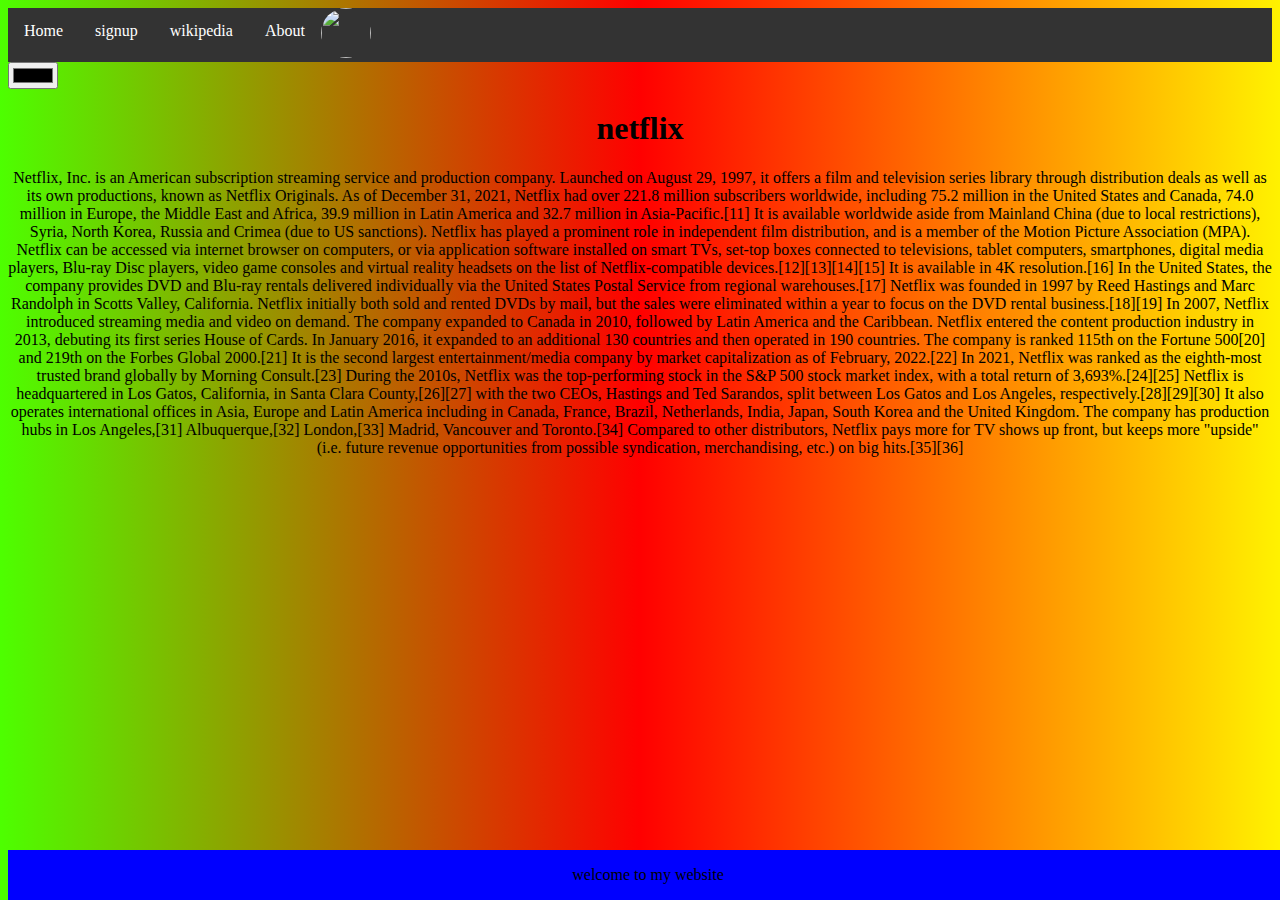
==== index.html @ de66b9bc "Add files via upload" ====
<!DOCTYPE html>
<html lang="en">
  <head>
    <title>Netflix</title>
    <link rel="stylesheet" href="style.css" />
  </head>
  <body>
    <ul>
      <li><a class="active" href="index.html">Home</a></li>
      <li><a href="signup.html">signup</a></li>
      <li><a href="https://en.wikipedia.org/wiki/Netflix">wikipedia</a></li>
      <li><a href="#about">About</a></li>
      <li>
        <script>
          function changeBG() {
            var newColor = document.getElementById("colorPicker").value;
            document.body.style.background = newColor;
          }
        </script>
      </li>
      <li>
        <img
          id="batata"
          src="https://www.kindpng.com/picc/m/285-2855863_a-festival-celebrating-tractors-round-profile-picture-placeholder.png"
        />
      </li>
    </ul>
    <input type="color" id="colorPicker" onchange="changeBG()" />
    <div id="MyBox"></div>
    <center>
      <h1>netflix</h1>
      <p>
        Netflix, Inc. is an American subscription streaming service and
        production company. Launched on August 29, 1997, it offers a film and
        television series library through distribution deals as well as its own
        productions, known as Netflix Originals. As of December 31, 2021,
        Netflix had over 221.8 million subscribers worldwide, including 75.2
        million in the United States and Canada, 74.0 million in Europe, the
        Middle East and Africa, 39.9 million in Latin America and 32.7 million
        in Asia-Pacific.[11] It is available worldwide aside from Mainland China
        (due to local restrictions), Syria, North Korea, Russia and Crimea (due
        to US sanctions). Netflix has played a prominent role in independent
        film distribution, and is a member of the Motion Picture Association
        (MPA). Netflix can be accessed via internet browser on computers, or via
        application software installed on smart TVs, set-top boxes connected to
        televisions, tablet computers, smartphones, digital media players,
        Blu-ray Disc players, video game consoles and virtual reality headsets
        on the list of Netflix-compatible devices.[12][13][14][15] It is
        available in 4K resolution.[16] In the United States, the company
        provides DVD and Blu-ray rentals delivered individually via the United
        States Postal Service from regional warehouses.[17] Netflix was founded
        in 1997 by Reed Hastings and Marc Randolph in Scotts Valley, California.
        Netflix initially both sold and rented DVDs by mail, but the sales were
        eliminated within a year to focus on the DVD rental business.[18][19] In
        2007, Netflix introduced streaming media and video on demand. The
        company expanded to Canada in 2010, followed by Latin America and the
        Caribbean. Netflix entered the content production industry in 2013,
        debuting its first series House of Cards. In January 2016, it expanded
        to an additional 130 countries and then operated in 190 countries. The
        company is ranked 115th on the Fortune 500[20] and 219th on the Forbes
        Global 2000.[21] It is the second largest entertainment/media company by
        market capitalization as of February, 2022.[22] In 2021, Netflix was
        ranked as the eighth-most trusted brand globally by Morning Consult.[23]
        During the 2010s, Netflix was the top-performing stock in the S&P 500
        stock market index, with a total return of 3,693%.[24][25] Netflix is
        headquartered in Los Gatos, California, in Santa Clara County,[26][27]
        with the two CEOs, Hastings and Ted Sarandos, split between Los Gatos
        and Los Angeles, respectively.[28][29][30] It also operates
        international offices in Asia, Europe and Latin America including in
        Canada, France, Brazil, Netherlands, India, Japan, South Korea and the
        United Kingdom. The company has production hubs in Los Angeles,[31]
        Albuquerque,[32] London,[33] Madrid, Vancouver and Toronto.[34] Compared
        to other distributors, Netflix pays more for TV shows up front, but
        keeps more "upside" (i.e. future revenue opportunities from possible
        syndication, merchandising, etc.) on big hits.[35][36]
      </p>
    </center>
    <footer>
      <p>welcome to my website</p>
    </footer>
    <script>
      function changeBG() {
        var newColor = document.getElementById("colorPicker").value;
        document.body.style.background = newColor;
      }
    </script>
  </body>
</html>
---- style.css ----
ul {
  list-style-type: none;
  margin: 0;
  padding: 0;
  overflow: hidden;
  background-color: #333;
}

li {
  float: left;
}

li a {
  display: block;
  color: white;
  text-align: center;
  padding: 14px 16px;
  text-decoration: none;
}

li a:hover {
  background-color: rgb(0, 0, 0);
}

body {
  background-image: linear-gradient(
    to left,
    rgb(255, 242, 0),
    rgb(255, 0, 0),
    rgb(77, 255, 0)
  );
}

#MyBox {
  width: 150;
  height: 150;
  background-color: red, blue, orangered;
}

#batata {
  width: 50px;
  height: 50px;
  border-radius: 50%;
}

footer {
  text-align: center;
  background-color: blue;
  position: absolute;
  bottom: 0px;
  width: 100%;
}
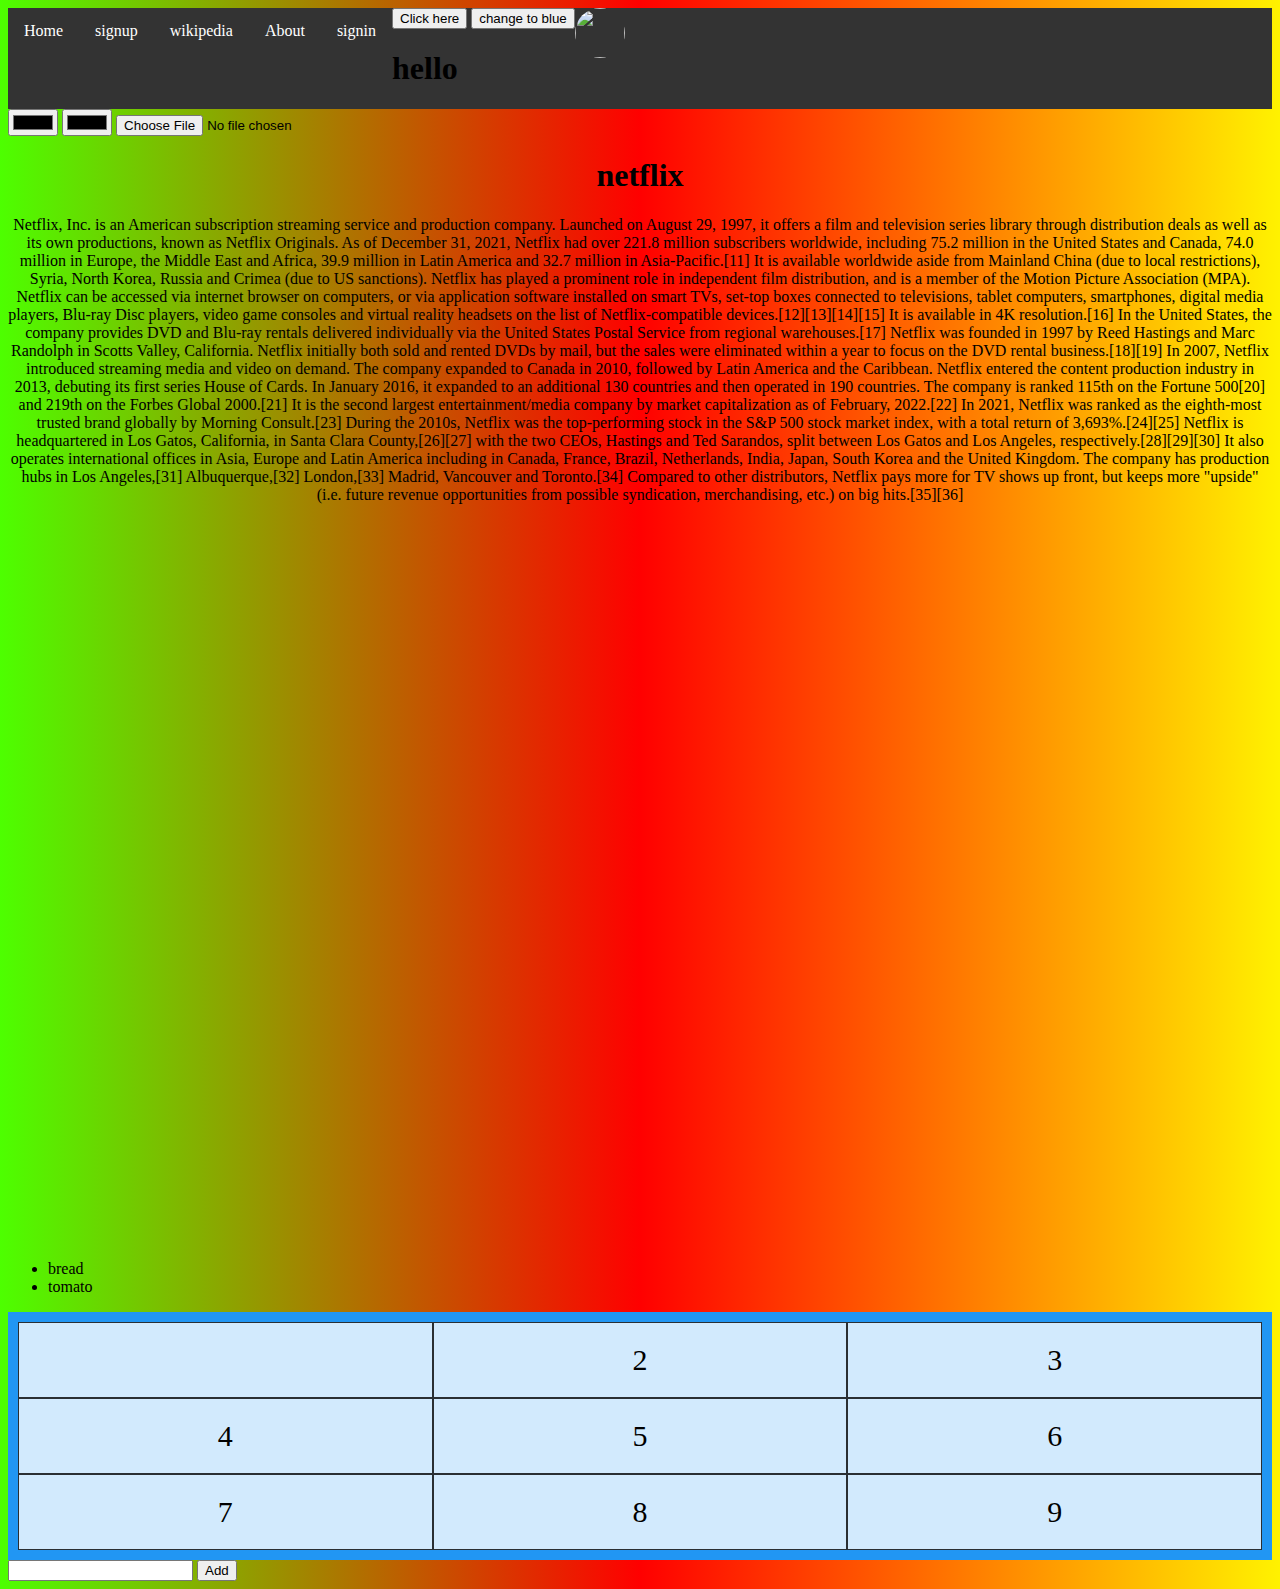
==== commit 0294a646: "Add files via upload" ====
--- a/index.html
+++ b/index.html
@@ -5,18 +5,21 @@
     <link rel="stylesheet" href="style.css" />
   </head>
   <body>
-    <ul>
-      <li><a class="active" href="index.html">Home</a></li>
-      <li><a href="signup.html">signup</a></li>
-      <li><a href="https://en.wikipedia.org/wiki/Netflix">wikipedia</a></li>
-      <li><a href="#about">About</a></li>
-      <li>
-        <script>
-          function changeBG() {
-            var newColor = document.getElementById("colorPicker").value;
-            document.body.style.background = newColor;
-          }
-        </script>
+    <ul id="navbar-main">
+      <li id="navbar"><a class="active" href="index.html">Home</a></li>
+      <li id="navbar"><a href="signup.html">signup</a></li>
+      <li id="navbar">
+        <a href="https://en.wikipedia.org/wiki/Netflix">wikipedia</a>
+      </li>
+      <li id="navbar"><a href="#about">About</a></li>
+      <li id="navbar"><a href="signin.html">signin</a></li>
+      <li id="navbar">
+        <button onclick="changeText()">Click here</button>
+        <button onclick="changeBackground()">change to blue</button>
+
+        <h1 id="first">hello</h1>
+        <script src="script.js"></script>
+        <script src="script.js"></script>
       </li>
       <li>
         <img
@@ -26,6 +29,8 @@
       </li>
     </ul>
     <input type="color" id="colorPicker" onchange="changeBG()" />
+    <input type="color" id="colorPicker" onchange="changeBGC()" />
+    <input onchange="" type="file" name="" id="upload" />
     <div id="MyBox"></div>
     <center>
       <h1>netflix</h1>
@@ -75,14 +80,34 @@
         syndication, merchandising, etc.) on big hits.[35][36]
       </p>
     </center>
-    <footer>
-      <p>welcome to my website</p>
-    </footer>
-    <script>
-      function changeBG() {
-        var newColor = document.getElementById("colorPicker").value;
-        document.body.style.background = newColor;
-      }
-    </script>
+
+    <script src="script.js"></script>
+    <iframe
+      width="1280"
+      height="720"
+      src="https://www.youtube.com/embed/yuVQJFF7l5w"
+      title="How Netflix Started, Grew And Became A $116 Billion Company"
+      frameborder="0"
+      allow="accelerometer; autoplay; clipboard-write; encrypted-media; gyroscope; picture-in-picture"
+      allowfullscreen
+    ></iframe>
+    <ul id="addedtext">
+      <li>bread</li>
+      <li>tomato</li>
+    </ul>
+    <div class="grid-container">
+      <div class="grid-item"><img src="" alt="" /></div>
+      <div class="grid-item">2</div>
+      <div class="grid-item">3</div>
+      <div class="grid-item">4</div>
+      <div class="grid-item">5</div>
+      <div class="grid-item">6</div>
+      <div class="grid-item">7</div>
+      <div class="grid-item">8</div>
+      <div class="grid-item">9</div>
+    </div>
+    ​
+    <input type="text" id="list" />
+    <button onclick="addtolist()">Add</button>
   </body>
 </html>
--- a/style.css
+++ b/style.css
@@ -1,4 +1,4 @@
-ul {
+#navbar-main {
   list-style-type: none;
   margin: 0;
   padding: 0;
@@ -6,7 +6,7 @@
   background-color: #333;
 }
 
-li {
+#navbar {
   float: left;
 }
 
@@ -50,3 +50,17 @@
   bottom: 0px;
   width: 100%;
 }
+
+.grid-container {
+  display: grid;
+  grid-template-columns: auto auto auto;
+  background-color: #2196f3;
+  padding: 10px;
+}
+.grid-item {
+  background-color: rgba(255, 255, 255, 0.8);
+  border: 1px solid rgba(0, 0, 0, 0.8);
+  padding: 20px;
+  font-size: 30px;
+  text-align: center;
+}
